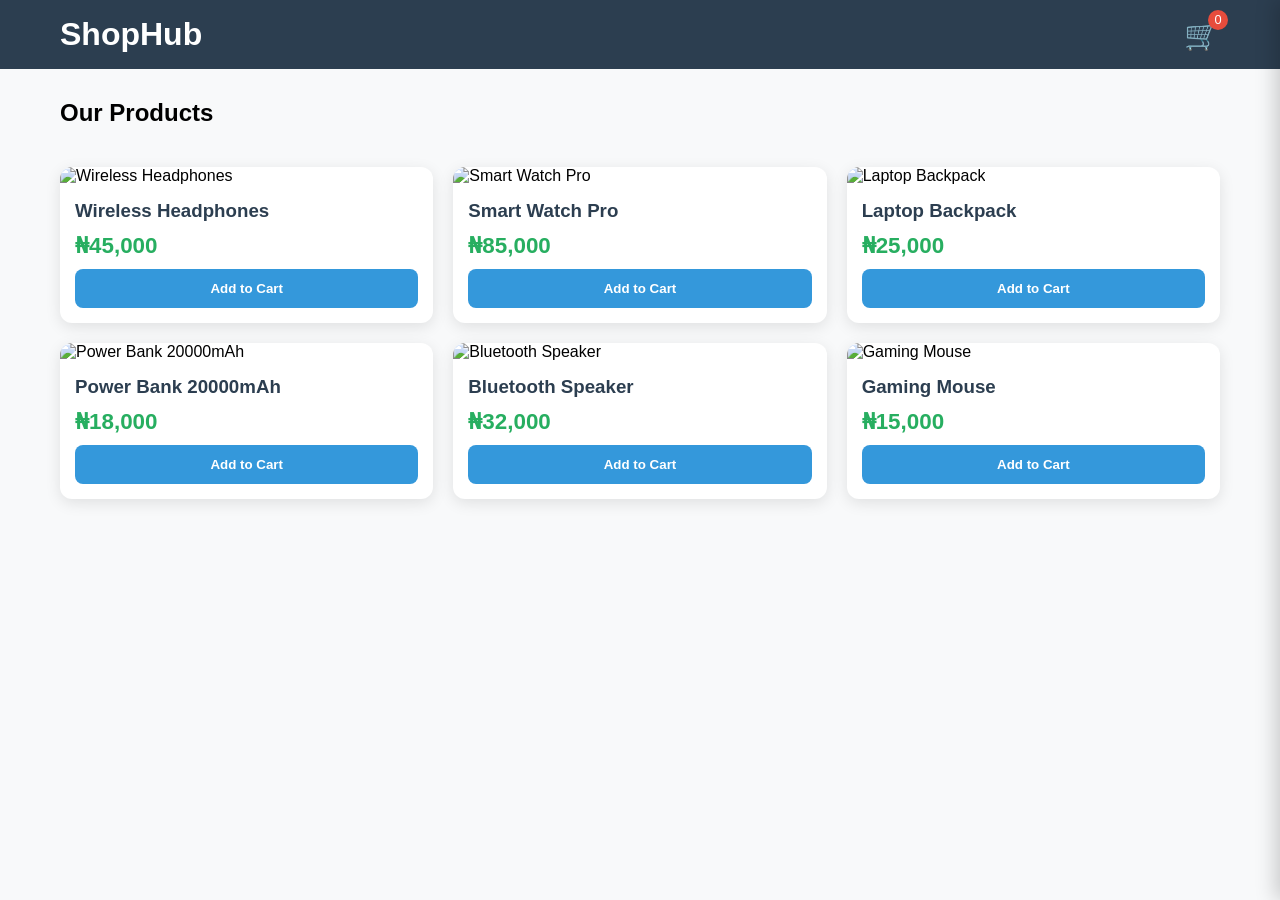
==== index.html @ 6e7fc383 "first commit" ====
<!DOCTYPE html>
<html lang="en">
<head>
    <meta charset="UTF-8">
    <meta name="viewport" content="width=device-width, initial-scale=1.0">
    <title>Document</title>
    <link rel="stylesheet" href="css/style.css">
</head>
<body>

  <header>
    <div class="container header-content">
      <h1>ShopHub</h1>
      <div class="cart-icon" id="cartIcon">
        🛒
        <span class="cart-count" id="cartCount">0</span>
      </div>
    </div>
  </header>

  <div class="container">
    <h2 style="margin: 30px 0 20px;">Our Products</h2>
    <div class="products" id="productsContainer">
      <!-- Products will be added by JavaScript -->
    </div>
  </div>

  <!-- Cart Sidebar -->
  <div class="overlay" id="overlay"></div>
  <div class="cart-sidebar" id="cartSidebar">
    <div class="cart-header">
      <h2>Your Cart</h2>
      <span class="close-cart" id="closeCart">✕</span>
    </div>
    
    <div id="cartItems"></div>

    <div class="cart-total">
      Total: ₦<span id="cartTotal">0</span>
    </div>

    <button class="place-order" id="placeOrderBtn">Place Order via WhatsApp</button>
  </div>

  <script>
    // Sample Products
    const products = [
      {
        id: 1,
        name: "Wireless Headphones",
        price: 45000,
        image: "https://picsum.photos/id/60/400/300"
      },
      {
        id: 2,
        name: "Smart Watch Pro",
        price: 85000,
        image: "https://picsum.photos/id/201/400/300"
      },
      {
        id: 3,
        name: "Laptop Backpack",
        price: 25000,
        image: "https://picsum.photos/id/367/400/300"
      },
      {
        id: 4,
        name: "Power Bank 20000mAh",
        price: 18000,
        image: "https://picsum.photos/id/180/400/300"
      },
      {
        id: 5,
        name: "Bluetooth Speaker",
        price: 32000,
        image: "https://picsum.photos/id/251/400/300"
      },
      {
        id: 6,
        name: "Gaming Mouse",
        price: 15000,
        image: "https://picsum.photos/id/367/400/300"
      }
    ];

    let cart = [];

    // Render Products
    function renderProducts() {
      const container = document.getElementById('productsContainer');
      container.innerHTML = '';

      products.forEach(product => {
        const card = document.createElement('div');
        card.className = 'product-card';
        card.innerHTML = `
          <img src="${product.image}" alt="${product.name}">
          <div class="product-info">
            <h3>${product.name}</h3>
            <p class="price">₦${product.price.toLocaleString()}</p>
            <button class="add-to-cart" onclick="addToCart(${product.id})">
              Add to Cart
            </button>
          </div>
        `;
        container.appendChild(card);
      });
    }

    // Add to Cart
    window.addToCart = function(productId) {
      const product = products.find(p => p.id === productId);
      const existingItem = cart.find(item => item.id === productId);

      if (existingItem) {
        existingItem.quantity += 1;
      } else {
        cart.push({
          ...product,
          quantity: 1
        });
      }

      updateCart();
      showNotification(`${product.name} added to cart!`);
    }

    function updateCart() {
      // Update count
      const totalItems = cart.reduce((sum, item) => sum + item.quantity, 0);
      document.getElementById('cartCount').textContent = totalItems;

      // Render cart items
      const cartItemsContainer = document.getElementById('cartItems');
      cartItemsContainer.innerHTML = '';

      if (cart.length === 0) {
        cartItemsContainer.innerHTML = '<p style="text-align:center; padding:40px; color:#777;">Your cart is empty</p>';
        return;
      }

      cart.forEach((item, index) => {
        const itemHTML = `
          <div class="cart-item">
            <img src="${item.image}" alt="${item.name}">
            <div style="flex: 1;">
              <h4>${item.name}</h4>
              <p>₦${item.price.toLocaleString()}</p>
              <div class="quantity">
                <button class="qty-btn" onclick="changeQuantity(${index}, -1)">−</button>
                <span>${item.quantity}</span>
                <button class="qty-btn" onclick="changeQuantity(${index}, 1)">+</button>
                <button onclick="removeFromCart(${index})" style="margin-left: auto; color: #e74c3c; background:none; border:none; cursor:pointer;">Remove</button>
              </div>
            </div>
          </div>
        `;
        cartItemsContainer.innerHTML += itemHTML;
      });

      // Update total
      const total = cart.reduce((sum, item) => sum + (item.price * item.quantity), 0);
      document.getElementById('cartTotal').textContent = total.toLocaleString();
    }

    window.changeQuantity = function(index, change) {
      cart[index].quantity += change;
      if (cart[index].quantity < 1) cart[index].quantity = 1;
      updateCart();
    }

    window.removeFromCart = function(index) {
      cart.splice(index, 1);
      updateCart();
    }

    // Show Notification
    function showNotification(message) {
      const notification = document.createElement('div');
      notification.style.cssText = `
        position: fixed; top: 20px; right: 20px; background: #27ae60; color: white; 
        padding: 15px 25px; border-radius: 8px; box-shadow: 0 4px 15px rgba(0,0,0,0.2);
        z-index: 2000; font-weight: bold;
      `;
      notification.textContent = message;
      document.body.appendChild(notification);

      setTimeout(() => {
        notification.style.opacity = '0';
        setTimeout(() => notification.remove(), 300);
      }, 2000);
    }

    // Open & Close Cart
    const cartSidebar = document.getElementById('cartSidebar');
    const overlay = document.getElementById('overlay');
    const cartIcon = document.getElementById('cartIcon');
    const closeCart = document.getElementById('closeCart');

    cartIcon.addEventListener('click', () => {
      cartSidebar.classList.add('open');
      overlay.classList.add('show');
    });

    closeCart.addEventListener('click', () => {
      cartSidebar.classList.remove('open');
      overlay.classList.remove('show');
    });

    overlay.addEventListener('click', () => {
      cartSidebar.classList.remove('open');
      overlay.classList.remove('show');
    });

    // Place Order via WhatsApp
    document.getElementById('placeOrderBtn').addEventListener('click', () => {
      if (cart.length === 0) {
        alert("Your cart is empty!");
        return;
      }

      let message = "🛍️ *New Order from ShopHub*%0A%0A";
      message += "*Customer:* Mbagwu%0A";
      message += "*Location:* Lagos, Nigeria%0A%0A";
      message += "*Order Details:*%0A";

      let total = 0;

      cart.forEach(item => {
        const itemTotal = item.price * item.quantity;
        total += itemTotal;
        message += `• ${item.name}%0A`;
        message += `   Qty: ${item.quantity} × ₦${item.price.toLocaleString()} = ₦${itemTotal.toLocaleString()}%0A%0A`;
      });

      message += `*Total: ₦${total.toLocaleString()}*%0A%0A`;
      message += "Please confirm my order!";

      // Replace with your WhatsApp number
      const phoneNumber = "2349070140698"; // ← CHANGE THIS TO YOUR NUMBER (with country code)

      const whatsappURL = `https://wa.me/${phoneNumber}?text=${message}`;
      
      // Open WhatsApp
      window.open(whatsappURL, '_blank');

      // Optional: Clear cart after ordering
      // cart = [];
      // updateCart();
      // cartSidebar.classList.remove('open');
      // overlay.classList.remove('show');
    });

    // Initialize
    renderProducts();
  </script>
</body>
</html>
---- css/style.css ----
* {
      margin: 0;
      padding: 0;
      box-sizing: border-box;
      font-family: 'Segoe UI', sans-serif;
    }

    body {
      background: #f8f9fa;
    }

    header {
      background: #2c3e50;
      color: white;
      padding: 1rem 0;
      position: sticky;
      top: 0;
      z-index: 100;
    }

    .container {
      max-width: 1200px;
      margin: 0 auto;
      padding: 0 20px;
    }

    .header-content {
      display: flex;
      justify-content: space-between;
      align-items: center;
    }

    h1 {
      font-size: 2rem;
    }

    .cart-icon {
      position: relative;
      cursor: pointer;
      font-size: 1.8rem;
    }

    .cart-count {
      position: absolute;
      top: -8px;
      right: -8px;
      background: #e74c3c;
      color: white;
      font-size: 0.8rem;
      width: 20px;
      height: 20px;
      border-radius: 50%;
      display: flex;
      align-items: center;
      justify-content: center;
    }

    .products {
      display: grid;
      grid-template-columns: repeat(auto-fill, minmax(280px, 1fr));
      gap: 20px;
      margin: 40px 0;
    }

    .product-card {
      background: white;
      border-radius: 12px;
      overflow: hidden;
      box-shadow: 0 4px 15px rgba(0,0,0,0.1);
      transition: transform 0.3s;
    }

    .product-card:hover {
      transform: translateY(-10px);
    }

    .product-card img {
      width: 100%;
      height: 220px;
      object-fit: cover;
    }

    .product-info {
      padding: 15px;
    }

    .product-info h3 {
      margin-bottom: 8px;
      color: #2c3e50;
    }

    .price {
      font-size: 1.4rem;
      font-weight: bold;
      color: #27ae60;
      margin: 10px 0;
    }

    .add-to-cart {
      background: #3498db;
      color: white;
      border: none;
      padding: 12px;
      width: 100%;
      border-radius: 8px;
      cursor: pointer;
      font-weight: bold;
    }

    .add-to-cart:hover {
      background: #2980b9;
    }

    /* Cart Sidebar */
    .cart-sidebar {
      position: fixed;
      top: 0;
      right: -400px;
      width: 400px;
      height: 100%;
      background: white;
      box-shadow: -4px 0 20px rgba(0,0,0,0.2);
      transition: right 0.4s ease;
      z-index: 1000;
      overflow-y: auto;
    }

    .cart-sidebar.open {
      right: 0;
    }

    .cart-header {
      background: #2c3e50;
      color: white;
      padding: 20px;
      display: flex;
      justify-content: space-between;
      align-items: center;
    }

    .cart-item {
      padding: 15px;
      border-bottom: 1px solid #eee;
      display: flex;
      gap: 15px;
    }

    .cart-item img {
      width: 70px;
      height: 70px;
      object-fit: cover;
      border-radius: 8px;
    }

    .cart-total {
      padding: 20px;
      font-size: 1.3rem;
      font-weight: bold;
      border-top: 2px solid #eee;
    }

    .place-order {
      margin: 20px;
      background: #27ae60;
      color: white;
      border: none;
      padding: 15px;
      font-size: 1.1rem;
      border-radius: 8px;
      cursor: pointer;
      width: calc(100% - 40px);
    }

    .close-cart {
      cursor: pointer;
      font-size: 1.5rem;
    }

    .quantity {
      display: flex;
      align-items: center;
      gap: 8px;
      margin-top: 8px;
    }

    .qty-btn {
      width: 28px;
      height: 28px;
      border: 1px solid #ddd;
      background: white;
      cursor: pointer;
      border-radius: 4px;
    }

    .overlay {
      position: fixed;
      top: 0;
      left: 0;
      width: 100%;
      height: 100%;
      background: rgba(0,0,0,0.5);
      display: none;
      z-index: 999;
    }

    .overlay.show {
      display: block;
    }
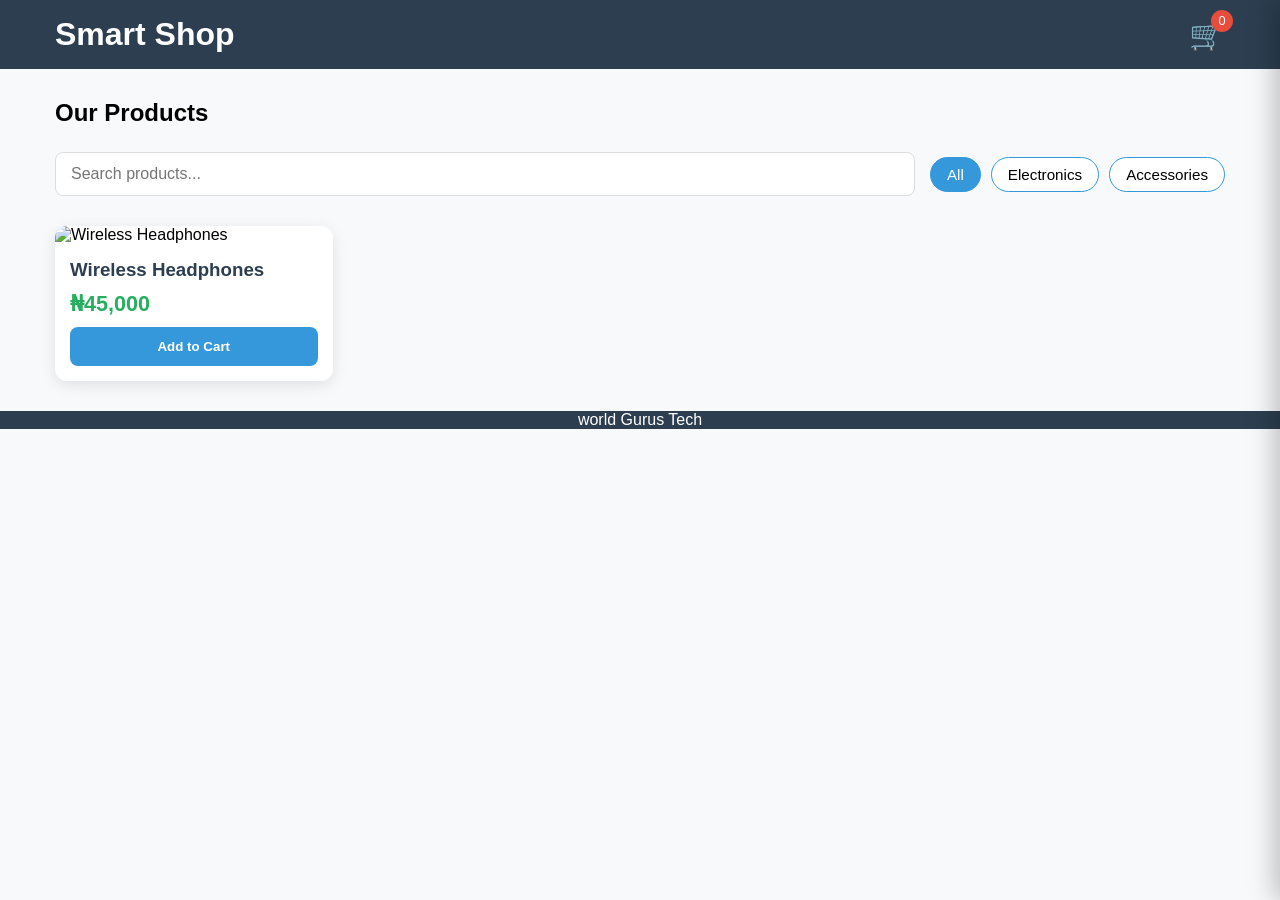
==== commit 53cbe73f: "second commit" ====
--- a/index.html
+++ b/index.html
@@ -3,26 +3,33 @@
 <head>
     <meta charset="UTF-8">
     <meta name="viewport" content="width=device-width, initial-scale=1.0">
-    <title>Document</title>
+    <title>Smart Shop</title>
     <link rel="stylesheet" href="css/style.css">
 </head>
 <body>
 
-  <header>
+ <header>
     <div class="container header-content">
-      <h1>ShopHub</h1>
+      <h1>Smart Shop</h1>
       <div class="cart-icon" id="cartIcon">
-        🛒
-        <span class="cart-count" id="cartCount">0</span>
+        🛒 <span class="cart-count" id="cartCount">0</span>
       </div>
     </div>
   </header>
 
   <div class="container">
-    <h2 style="margin: 30px 0 20px;">Our Products</h2>
-    <div class="products" id="productsContainer">
-      <!-- Products will be added by JavaScript -->
-    </div>
+    <h2 style="margin: 30px 0 15px;">Our Products</h2>
+
+    <div class="controls">
+      <div class="search-bar">
+        <input type="text" id="searchInput" placeholder="Search products...">
+      </div>
+
+      <!-- Dynamic Categories will be loaded here -->
+      <div class="categories" id="categoriesContainer"></div>
+    </div>
+
+    <div class="products" id="productsContainer"></div>
   </div>
 
   <!-- Cart Sidebar -->
@@ -32,65 +39,85 @@
       <h2>Your Cart</h2>
       <span class="close-cart" id="closeCart">✕</span>
     </div>
-    
     <div id="cartItems"></div>
-
-    <div class="cart-total">
-      Total: ₦<span id="cartTotal">0</span>
-    </div>
-
+    <div class="cart-total">Total: ₦<span id="cartTotal">0</span></div>
     <button class="place-order" id="placeOrderBtn">Place Order via WhatsApp</button>
   </div>
 
+  <!-- Thank You Modal -->
+  <div class="modal" id="thankYouModal">
+    <h2>✅ Order Sent Successfully!</h2>
+    <p>Thank you for shopping with us.<br>Your order has been sent to WhatsApp.</p>
+    <button onclick="closeModal()" style="margin-top:20px; padding:12px 25px; background:#27ae60; color:white; border:none; border-radius:8px; cursor:pointer;">
+      Close
+    </button>
+  </div>
+  <div class="row">
+    <div class="footer">
+        <p>world Gurus Tech</p>
+    </div>
+  </div>
+
   <script>
-    // Sample Products
-    const products = [
-      {
-        id: 1,
-        name: "Wireless Headphones",
-        price: 45000,
-        image: "https://picsum.photos/id/60/400/300"
-      },
-      {
-        id: 2,
-        name: "Smart Watch Pro",
-        price: 85000,
-        image: "https://picsum.photos/id/201/400/300"
-      },
-      {
-        id: 3,
-        name: "Laptop Backpack",
-        price: 25000,
-        image: "https://picsum.photos/id/367/400/300"
-      },
-      {
-        id: 4,
-        name: "Power Bank 20000mAh",
-        price: 18000,
-        image: "https://picsum.photos/id/180/400/300"
-      },
-      {
-        id: 5,
-        name: "Bluetooth Speaker",
-        price: 32000,
-        image: "https://picsum.photos/id/251/400/300"
-      },
-      {
-        id: 6,
-        name: "Gaming Mouse",
-        price: 15000,
-        image: "https://picsum.photos/id/367/400/300"
-      }
-    ];
-
+    let products = [];
     let cart = [];
+    let categories = [];
+
+    // Load Products and Categories from localStorage
+    function loadData() {
+      const savedProducts = localStorage.getItem('shopProducts');
+      const savedCategories = localStorage.getItem('shopCategories');
+
+      if (savedProducts) products = JSON.parse(savedProducts);
+      if (savedCategories) categories = JSON.parse(savedCategories);
+
+      // Fallback if empty
+      if (categories.length === 0) categories = ["electronics", "accessories"];
+      if (products.length === 0) {
+        products = [
+          { id: 1, name: "Wireless Headphones", price: 45000, image: "https://picsum.photos/id/60/400/300", category: "electronics" }
+        ];
+      }
+    }
+
+    function loadCart() {
+      const savedCart = localStorage.getItem('shopCart');
+      if (savedCart) cart = JSON.parse(savedCart);
+    }
+
+    function saveCart() {
+      localStorage.setItem('shopCart', JSON.stringify(cart));
+    }
+
+    // Render Dynamic Category Buttons
+    function renderCategories() {
+      const container = document.getElementById('categoriesContainer');
+      container.innerHTML = `<button class="cat-btn active" data-category="all">All</button>`;
+
+      categories.forEach(cat => {
+        const btn = document.createElement('button');
+        btn.className = 'cat-btn';
+        btn.dataset.category = cat;
+        btn.textContent = cat.charAt(0).toUpperCase() + cat.slice(1);
+        container.appendChild(btn);
+      });
+
+      // Add click event to all category buttons
+      document.querySelectorAll('.cat-btn').forEach(btn => {
+        btn.addEventListener('click', () => {
+          document.querySelectorAll('.cat-btn').forEach(b => b.classList.remove('active'));
+          btn.classList.add('active');
+          filterProducts();
+        });
+      });
+    }
 
     // Render Products
-    function renderProducts() {
+    function renderProducts(filteredProducts) {
       const container = document.getElementById('productsContainer');
       container.innerHTML = '';
 
-      products.forEach(product => {
+      filteredProducts.forEach(product => {
         const card = document.createElement('div');
         card.className = 'product-card';
         card.innerHTML = `
@@ -98,44 +125,39 @@
           <div class="product-info">
             <h3>${product.name}</h3>
             <p class="price">₦${product.price.toLocaleString()}</p>
-            <button class="add-to-cart" onclick="addToCart(${product.id})">
-              Add to Cart
-            </button>
+            <button class="add-to-cart" onclick="addToCart(${product.id})">Add to Cart</button>
           </div>
         `;
         container.appendChild(card);
       });
     }
 
-    // Add to Cart
     window.addToCart = function(productId) {
       const product = products.find(p => p.id === productId);
-      const existingItem = cart.find(item => item.id === productId);
-
-      if (existingItem) {
-        existingItem.quantity += 1;
+      if (!product) return;
+
+      const existing = cart.find(item => item.id === productId);
+      if (existing) {
+        existing.quantity += 1;
       } else {
-        cart.push({
-          ...product,
-          quantity: 1
-        });
-      }
-
-      updateCart();
-      showNotification(`${product.name} added to cart!`);
-    }
+        cart.push({ ...product, quantity: 1 });
+      }
+
+      saveCart();
+      updateCart();
+      showNotification(`${product.name} added to cart`);
+    };
 
     function updateCart() {
-      // Update count
       const totalItems = cart.reduce((sum, item) => sum + item.quantity, 0);
       document.getElementById('cartCount').textContent = totalItems;
 
-      // Render cart items
       const cartItemsContainer = document.getElementById('cartItems');
       cartItemsContainer.innerHTML = '';
 
       if (cart.length === 0) {
         cartItemsContainer.innerHTML = '<p style="text-align:center; padding:40px; color:#777;">Your cart is empty</p>';
+        document.getElementById('cartTotal').textContent = '0';
         return;
       }
 
@@ -150,7 +172,7 @@
                 <button class="qty-btn" onclick="changeQuantity(${index}, -1)">−</button>
                 <span>${item.quantity}</span>
                 <button class="qty-btn" onclick="changeQuantity(${index}, 1)">+</button>
-                <button onclick="removeFromCart(${index})" style="margin-left: auto; color: #e74c3c; background:none; border:none; cursor:pointer;">Remove</button>
+                <button onclick="removeFromCart(${index})" style="margin-left:auto; color:#e74c3c; background:none; border:none; cursor:pointer;">Remove</button>
               </div>
             </div>
           </div>
@@ -158,7 +180,6 @@
         cartItemsContainer.innerHTML += itemHTML;
       });
 
-      // Update total
       const total = cart.reduce((sum, item) => sum + (item.price * item.quantity), 0);
       document.getElementById('cartTotal').textContent = total.toLocaleString();
     }
@@ -166,32 +187,82 @@
     window.changeQuantity = function(index, change) {
       cart[index].quantity += change;
       if (cart[index].quantity < 1) cart[index].quantity = 1;
-      updateCart();
-    }
+      saveCart();
+      updateCart();
+    };
 
     window.removeFromCart = function(index) {
       cart.splice(index, 1);
-      updateCart();
-    }
-
-    // Show Notification
+      saveCart();
+      updateCart();
+    };
+
     function showNotification(message) {
-      const notification = document.createElement('div');
-      notification.style.cssText = `
-        position: fixed; top: 20px; right: 20px; background: #27ae60; color: white; 
-        padding: 15px 25px; border-radius: 8px; box-shadow: 0 4px 15px rgba(0,0,0,0.2);
-        z-index: 2000; font-weight: bold;
-      `;
-      notification.textContent = message;
-      document.body.appendChild(notification);
-
-      setTimeout(() => {
-        notification.style.opacity = '0';
-        setTimeout(() => notification.remove(), 300);
-      }, 2000);
-    }
-
-    // Open & Close Cart
+      const notif = document.createElement('div');
+      notif.style.cssText = `position:fixed; top:20px; right:20px; background:#27ae60; color:white; padding:15px 25px; border-radius:8px; z-index:2000;`;
+      notif.textContent = message;
+      document.body.appendChild(notif);
+      setTimeout(() => notif.remove(), 2500);
+    }
+
+    // WhatsApp Order
+    document.getElementById('placeOrderBtn').addEventListener('click', () => {
+      if (cart.length === 0) return alert("Your cart is empty!");
+
+      let message = "🛍️ *New Order from Smart Shop*%0A─────────────────%0A%0A";
+      
+      message += `*Location:* Nigeria%0A`;
+      message += `*Time:* ${new Date().toLocaleString()}%0A%0A`;
+      message += "*Ordered Items:*%0A─────────────────%0A%0A";
+
+      let total = 0;
+      cart.forEach((item, index) => {
+        const itemTotal = item.price * item.quantity;
+        total += itemTotal;
+        message += `${index + 1}. *${item.name}*%0A`;
+        message += `   Qty: ${item.quantity} × ₦${item.price.toLocaleString()}%0A`;
+        message += `   Subtotal: ₦${itemTotal.toLocaleString()}%0A%0A`;
+      });
+
+      message += `─────────────────%0A*Grand Total: ₦${total.toLocaleString()}*%0A%0A`;
+      message += "Please confirm this order. Thank you! 🙏";
+
+      const phoneNumber = "2349070140698";   // ← CHANGE TO YOUR NUMBER
+
+      window.open(`https://wa.me/${phoneNumber}?text=${message}`, '_blank');
+
+      cart = [];
+      saveCart();
+      updateCart();
+
+      document.getElementById('thankYouModal').classList.add('show');
+      document.getElementById('cartSidebar').classList.remove('open');
+      document.getElementById('overlay').classList.remove('show');
+    });
+
+    function closeModal() {
+      document.getElementById('thankYouModal').classList.remove('show');
+    }
+
+    // Filter Products
+    function filterProducts() {
+      const searchTerm = document.getElementById('searchInput').value.toLowerCase().trim();
+      const activeCategory = document.querySelector('.cat-btn.active').dataset.category;
+
+      let filtered = products;
+
+      if (activeCategory !== 'all') {
+        filtered = filtered.filter(p => p.category === activeCategory);
+      }
+
+      if (searchTerm) {
+        filtered = filtered.filter(p => p.name.toLowerCase().includes(searchTerm));
+      }
+
+      renderProducts(filtered);
+    }
+
+    // Cart Controls
     const cartSidebar = document.getElementById('cartSidebar');
     const overlay = document.getElementById('overlay');
     const cartIcon = document.getElementById('cartIcon');
@@ -212,47 +283,15 @@
       overlay.classList.remove('show');
     });
 
-    // Place Order via WhatsApp
-    document.getElementById('placeOrderBtn').addEventListener('click', () => {
-      if (cart.length === 0) {
-        alert("Your cart is empty!");
-        return;
-      }
-
-      let message = "🛍️ *New Order from ShopHub*%0A%0A";
-      message += "*Customer:* Mbagwu%0A";
-      message += "*Location:* Lagos, Nigeria%0A%0A";
-      message += "*Order Details:*%0A";
-
-      let total = 0;
-
-      cart.forEach(item => {
-        const itemTotal = item.price * item.quantity;
-        total += itemTotal;
-        message += `• ${item.name}%0A`;
-        message += `   Qty: ${item.quantity} × ₦${item.price.toLocaleString()} = ₦${itemTotal.toLocaleString()}%0A%0A`;
-      });
-
-      message += `*Total: ₦${total.toLocaleString()}*%0A%0A`;
-      message += "Please confirm my order!";
-
-      // Replace with your WhatsApp number
-      const phoneNumber = "2349070140698"; // ← CHANGE THIS TO YOUR NUMBER (with country code)
-
-      const whatsappURL = `https://wa.me/${phoneNumber}?text=${message}`;
-      
-      // Open WhatsApp
-      window.open(whatsappURL, '_blank');
-
-      // Optional: Clear cart after ordering
-      // cart = [];
-      // updateCart();
-      // cartSidebar.classList.remove('open');
-      // overlay.classList.remove('show');
-    });
+    // Search Input
+    document.getElementById('searchInput').addEventListener('input', filterProducts);
 
     // Initialize
-    renderProducts();
+    loadData();
+    loadCart();
+    renderCategories();
+    renderProducts(products);
+    updateCart();
   </script>
 </body>
 </html>
--- a/css/style.css
+++ b/css/style.css
@@ -21,7 +21,7 @@
     .container {
       max-width: 1200px;
       margin: 0 auto;
-      padding: 0 20px;
+      padding: 0 15px;
     }
 
     .header-content {
@@ -30,9 +30,7 @@
       align-items: center;
     }
 
-    h1 {
-      font-size: 2rem;
-    }
+    h1 { font-size: 2rem; }
 
     .cart-icon {
       position: relative;
@@ -47,19 +45,61 @@
       background: #e74c3c;
       color: white;
       font-size: 0.8rem;
-      width: 20px;
-      height: 20px;
+      width: 22px;
+      height: 22px;
       border-radius: 50%;
       display: flex;
       align-items: center;
       justify-content: center;
+    }
+
+    /* Search and Categories */
+    .controls {
+      margin: 25px 0;
+      display: flex;
+      flex-wrap: wrap;
+      gap: 15px;
+      align-items: center;
+    }
+
+    .search-bar {
+      flex: 1;
+      min-width: 250px;
+    }
+
+    .search-bar input {
+      width: 100%;
+      padding: 12px 15px;
+      border: 1px solid #ddd;
+      border-radius: 8px;
+      font-size: 1rem;
+    }
+
+    .categories {
+      display: flex;
+      gap: 10px;
+      flex-wrap: wrap;
+    }
+
+    .cat-btn {
+      padding: 8px 16px;
+      border: 1px solid #3498db;
+      background: white;
+      border-radius: 20px;
+      cursor: pointer;
+      font-size: 0.95rem;
+    }
+
+    .cat-btn.active {
+      background: #3498db;
+      color: white;
     }
 
     .products {
       display: grid;
-      grid-template-columns: repeat(auto-fill, minmax(280px, 1fr));
+      grid-template-columns: repeat(auto-fill, minmax(260px, 1fr));
       gap: 20px;
-      margin: 40px 0;
+      margin: 30px 0;
     }
 
     .product-card {
@@ -67,16 +107,17 @@
       border-radius: 12px;
       overflow: hidden;
       box-shadow: 0 4px 15px rgba(0,0,0,0.1);
-      transition: transform 0.3s;
+      transition: all 0.3s;
     }
 
     .product-card:hover {
-      transform: translateY(-10px);
+      transform: translateY(-8px);
+      box-shadow: 0 10px 25px rgba(0,0,0,0.15);
     }
 
     .product-card img {
       width: 100%;
-      height: 220px;
+      height: 200px;
       object-fit: cover;
     }
 
@@ -90,7 +131,7 @@
     }
 
     .price {
-      font-size: 1.4rem;
+      font-size: 1.35rem;
       font-weight: bold;
       color: #27ae60;
       margin: 10px 0;
@@ -105,29 +146,23 @@
       border-radius: 8px;
       cursor: pointer;
       font-weight: bold;
-    }
-
-    .add-to-cart:hover {
-      background: #2980b9;
     }
 
     /* Cart Sidebar */
     .cart-sidebar {
       position: fixed;
       top: 0;
-      right: -400px;
-      width: 400px;
+      right: -420px;
+      width: 420px;
       height: 100%;
       background: white;
-      box-shadow: -4px 0 20px rgba(0,0,0,0.2);
+      box-shadow: -5px 0 25px rgba(0,0,0,0.25);
       transition: right 0.4s ease;
       z-index: 1000;
       overflow-y: auto;
     }
 
-    .cart-sidebar.open {
-      right: 0;
-    }
+    .cart-sidebar.open { right: 0; }
 
     .cart-header {
       background: #2c3e50;
@@ -142,7 +177,7 @@
       padding: 15px;
       border-bottom: 1px solid #eee;
       display: flex;
-      gap: 15px;
+      gap: 12px;
     }
 
     .cart-item img {
@@ -154,17 +189,18 @@
 
     .cart-total {
       padding: 20px;
-      font-size: 1.3rem;
+      font-size: 1.4rem;
       font-weight: bold;
       border-top: 2px solid #eee;
+      text-align: right;
     }
 
     .place-order {
-      margin: 20px;
+      margin: 15px 20px;
       background: #27ae60;
       color: white;
       border: none;
-      padding: 15px;
+      padding: 16px;
       font-size: 1.1rem;
       border-radius: 8px;
       cursor: pointer;
@@ -173,36 +209,56 @@
 
     .close-cart {
       cursor: pointer;
-      font-size: 1.5rem;
+      font-size: 1.6rem;
     }
 
     .quantity {
       display: flex;
       align-items: center;
-      gap: 8px;
+      gap: 10px;
       margin-top: 8px;
     }
 
     .qty-btn {
-      width: 28px;
-      height: 28px;
+      width: 30px;
+      height: 30px;
       border: 1px solid #ddd;
       background: white;
       cursor: pointer;
-      border-radius: 4px;
+      border-radius: 6px;
+      font-size: 1.1rem;
     }
 
     .overlay {
       position: fixed;
-      top: 0;
-      left: 0;
-      width: 100%;
-      height: 100%;
+      top: 0; left: 0;
+      width: 100%; height: 100%;
       background: rgba(0,0,0,0.5);
       display: none;
       z-index: 999;
     }
 
-    .overlay.show {
-      display: block;
+    .overlay.show { display: block; }
+
+    /* Thank You Modal */
+    .modal {
+      position: fixed;
+      top: 50%;
+      left: 50%;
+      transform: translate(-50%, -50%);
+      background: white;
+      padding: 30px;
+      border-radius: 12px;
+      box-shadow: 0 10px 30px rgba(0,0,0,0.3);
+      text-align: center;
+      z-index: 2000;
+      display: none;
+      max-width: 90%;
+    }
+
+    .modal.show { display: block; }
+    .footer{
+        text-align: center;
+        background-color: #2c3e50;
+        color: white;
     }
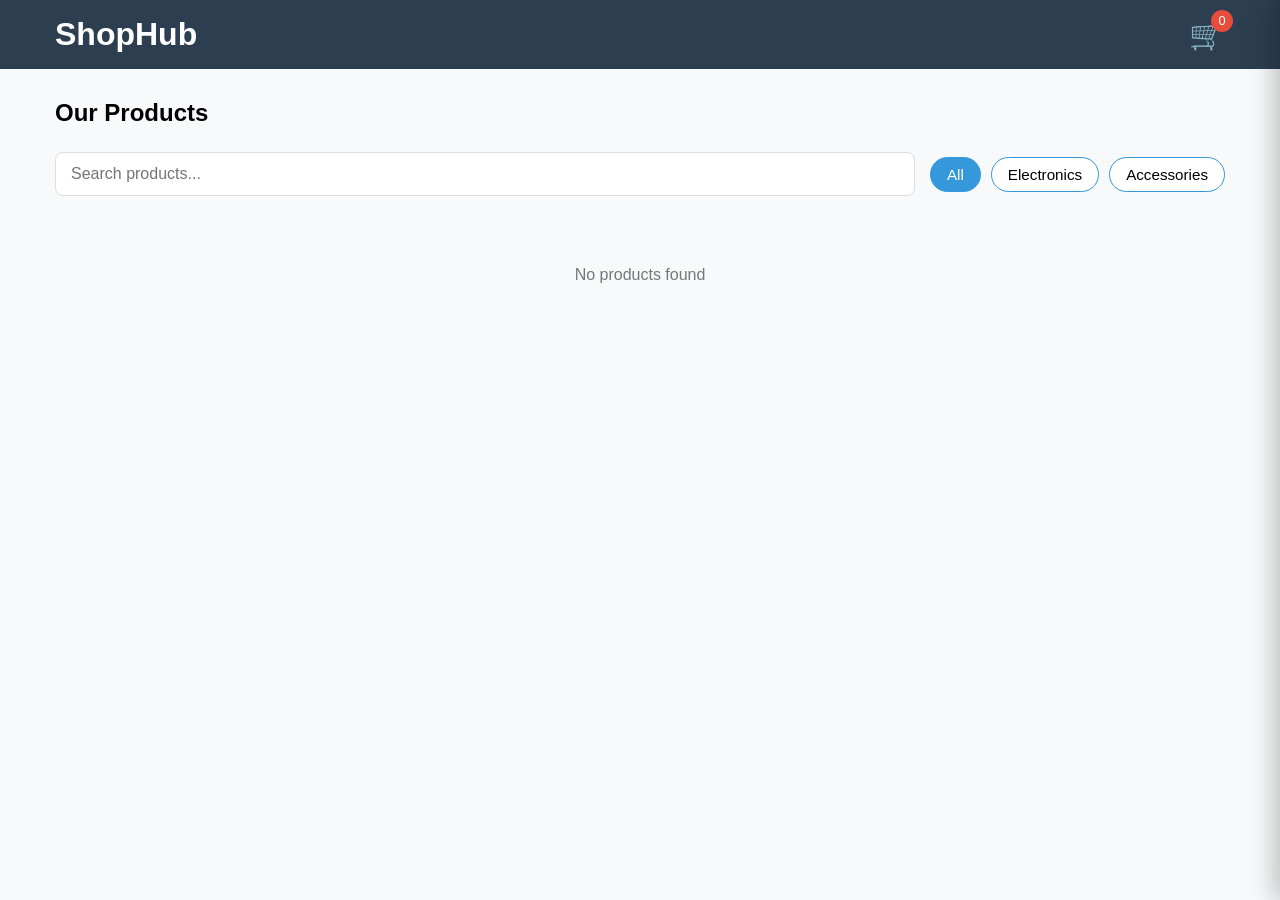
==== commit 0f746f85: "third commit" ====
--- a/index.html
+++ b/index.html
@@ -6,14 +6,10 @@
     <title>Smart Shop</title>
     <link rel="stylesheet" href="css/style.css">
 </head>
-<body>
-
- <header>
+<header>
     <div class="container header-content">
-      <h1>Smart Shop</h1>
-      <div class="cart-icon" id="cartIcon">
-        🛒 <span class="cart-count" id="cartCount">0</span>
-      </div>
+      <h1>ShopHub</h1>
+      <div class="cart-icon" id="cartIcon">🛒 <span class="cart-count" id="cartCount">0</span></div>
     </div>
   </header>
 
@@ -24,12 +20,12 @@
       <div class="search-bar">
         <input type="text" id="searchInput" placeholder="Search products...">
       </div>
-
-      <!-- Dynamic Categories will be loaded here -->
       <div class="categories" id="categoriesContainer"></div>
     </div>
 
-    <div class="products" id="productsContainer"></div>
+    <div class="products" id="productsContainer">
+      <!-- Products will appear here -->
+    </div>
   </div>
 
   <!-- Cart Sidebar -->
@@ -47,15 +43,10 @@
   <!-- Thank You Modal -->
   <div class="modal" id="thankYouModal">
     <h2>✅ Order Sent Successfully!</h2>
-    <p>Thank you for shopping with us.<br>Your order has been sent to WhatsApp.</p>
-    <button onclick="closeModal()" style="margin-top:20px; padding:12px 25px; background:#27ae60; color:white; border:none; border-radius:8px; cursor:pointer;">
+    <p>Thank you for shopping with us.<br>Your order has been sent via WhatsApp.</p>
+    <button onclick="closeModal()" style="margin-top:20px;padding:12px 25px;background:#27ae60;color:white;border:none;border-radius:8px;cursor:pointer;">
       Close
     </button>
-  </div>
-  <div class="row">
-    <div class="footer">
-        <p>world Gurus Tech</p>
-    </div>
   </div>
 
   <script>
@@ -63,46 +54,54 @@
     let cart = [];
     let categories = [];
 
-    // Load Products and Categories from localStorage
     function loadData() {
+      // Load Products
       const savedProducts = localStorage.getItem('shopProducts');
+      if (savedProducts) {
+        products = JSON.parse(savedProducts);
+      }
+
+      // Load Categories
       const savedCategories = localStorage.getItem('shopCategories');
-
-      if (savedProducts) products = JSON.parse(savedProducts);
-      if (savedCategories) categories = JSON.parse(savedCategories);
-
-      // Fallback if empty
-      if (categories.length === 0) categories = ["electronics", "accessories"];
+      if (savedCategories) {
+        categories = JSON.parse(savedCategories);
+      } else {
+        categories = ["electronics", "accessories"];
+      }
+
+      // If no products exist yet, show a message
       if (products.length === 0) {
-        products = [
-          { id: 1, name: "Wireless Headphones", price: 45000, image: "https://picsum.photos/id/60/400/300", category: "electronics" }
-        ];
+        document.getElementById('productsContainer').innerHTML = 
+          `<p style="grid-column:1/-1;text-align:center;padding:50px;color:#777;">
+            No products yet.<br><br>
+            Go to <a href="admin.html" style="color:#3498db;">Admin Panel</a> to add products.
+          </p>`;
       }
     }
 
     function loadCart() {
-      const savedCart = localStorage.getItem('shopCart');
-      if (savedCart) cart = JSON.parse(savedCart);
+      const saved = localStorage.getItem('shopCart');
+      if (saved) cart = JSON.parse(saved);
     }
 
     function saveCart() {
       localStorage.setItem('shopCart', JSON.stringify(cart));
     }
 
-    // Render Dynamic Category Buttons
+    // Render Dynamic Categories
     function renderCategories() {
       const container = document.getElementById('categoriesContainer');
       container.innerHTML = `<button class="cat-btn active" data-category="all">All</button>`;
 
       categories.forEach(cat => {
         const btn = document.createElement('button');
-        btn.className = 'cat-btn';
+        btn.className = "cat-btn";
         btn.dataset.category = cat;
         btn.textContent = cat.charAt(0).toUpperCase() + cat.slice(1);
         container.appendChild(btn);
       });
 
-      // Add click event to all category buttons
+      // Add click listeners
       document.querySelectorAll('.cat-btn').forEach(btn => {
         btn.addEventListener('click', () => {
           document.querySelectorAll('.cat-btn').forEach(b => b.classList.remove('active'));
@@ -112,12 +111,16 @@
       });
     }
 
-    // Render Products
-    function renderProducts(filteredProducts) {
+    function renderProducts(filtered) {
       const container = document.getElementById('productsContainer');
       container.innerHTML = '';
 
-      filteredProducts.forEach(product => {
+      if (filtered.length === 0) {
+        container.innerHTML = `<p style="grid-column:1/-1;text-align:center;padding:40px;color:#777;">No products found</p>`;
+        return;
+      }
+
+      filtered.forEach(product => {
         const card = document.createElement('div');
         card.className = 'product-card';
         card.innerHTML = `
@@ -132,16 +135,13 @@
       });
     }
 
-    window.addToCart = function(productId) {
-      const product = products.find(p => p.id === productId);
+    window.addToCart = function(id) {
+      const product = products.find(p => p.id === id);
       if (!product) return;
 
-      const existing = cart.find(item => item.id === productId);
-      if (existing) {
-        existing.quantity += 1;
-      } else {
-        cart.push({ ...product, quantity: 1 });
-      }
+      const existing = cart.find(item => item.id === id);
+      if (existing) existing.quantity++;
+      else cart.push({...product, quantity: 1});
 
       saveCart();
       updateCart();
@@ -149,38 +149,36 @@
     };
 
     function updateCart() {
-      const totalItems = cart.reduce((sum, item) => sum + item.quantity, 0);
-      document.getElementById('cartCount').textContent = totalItems;
-
-      const cartItemsContainer = document.getElementById('cartItems');
-      cartItemsContainer.innerHTML = '';
+      const count = cart.reduce((a, c) => a + c.quantity, 0);
+      document.getElementById('cartCount').textContent = count;
+
+      const container = document.getElementById('cartItems');
+      container.innerHTML = '';
 
       if (cart.length === 0) {
-        cartItemsContainer.innerHTML = '<p style="text-align:center; padding:40px; color:#777;">Your cart is empty</p>';
+        container.innerHTML = '<p style="text-align:center;padding:40px;color:#777;">Cart is empty</p>';
         document.getElementById('cartTotal').textContent = '0';
         return;
       }
 
-      cart.forEach((item, index) => {
-        const itemHTML = `
+      cart.forEach((item, i) => {
+        container.innerHTML += `
           <div class="cart-item">
             <img src="${item.image}" alt="${item.name}">
-            <div style="flex: 1;">
+            <div style="flex:1">
               <h4>${item.name}</h4>
               <p>₦${item.price.toLocaleString()}</p>
               <div class="quantity">
-                <button class="qty-btn" onclick="changeQuantity(${index}, -1)">−</button>
+                <button onclick="changeQuantity(${i}, -1)">−</button>
                 <span>${item.quantity}</span>
-                <button class="qty-btn" onclick="changeQuantity(${index}, 1)">+</button>
-                <button onclick="removeFromCart(${index})" style="margin-left:auto; color:#e74c3c; background:none; border:none; cursor:pointer;">Remove</button>
+                <button onclick="changeQuantity(${i}, 1)">+</button>
+                <button onclick="removeFromCart(${i})" style="margin-left:auto;color:#e74c3c;">Remove</button>
               </div>
             </div>
-          </div>
-        `;
-        cartItemsContainer.innerHTML += itemHTML;
-      });
-
-      const total = cart.reduce((sum, item) => sum + (item.price * item.quantity), 0);
+          </div>`;
+      });
+
+      const total = cart.reduce((sum, item) => sum + item.price * item.quantity, 0);
       document.getElementById('cartTotal').textContent = total.toLocaleString();
     }
 
@@ -197,39 +195,50 @@
       updateCart();
     };
 
-    function showNotification(message) {
-      const notif = document.createElement('div');
-      notif.style.cssText = `position:fixed; top:20px; right:20px; background:#27ae60; color:white; padding:15px 25px; border-radius:8px; z-index:2000;`;
-      notif.textContent = message;
-      document.body.appendChild(notif);
-      setTimeout(() => notif.remove(), 2500);
+    function showNotification(msg) {
+      const div = document.createElement('div');
+      div.style.cssText = `position:fixed;top:20px;right:20px;background:#27ae60;color:white;padding:15px 25px;border-radius:8px;z-index:2000;`;
+      div.textContent = msg;
+      document.body.appendChild(div);
+      setTimeout(() => div.remove(), 2500);
+    }
+
+    // Filter Products
+    function filterProducts() {
+      const search = document.getElementById('searchInput').value.toLowerCase().trim();
+      const activeCat = document.querySelector('.cat-btn.active').dataset.category;
+
+      let filtered = products;
+
+      if (activeCat !== "all") {
+        filtered = filtered.filter(p => p.category === activeCat);
+      }
+      if (search) {
+        filtered = filtered.filter(p => p.name.toLowerCase().includes(search));
+      }
+
+      renderProducts(filtered);
     }
 
     // WhatsApp Order
     document.getElementById('placeOrderBtn').addEventListener('click', () => {
-      if (cart.length === 0) return alert("Your cart is empty!");
-
-      let message = "🛍️ *New Order from Smart Shop*%0A─────────────────%0A%0A";
-      
-      message += `*Location:* Nigeria%0A`;
-      message += `*Time:* ${new Date().toLocaleString()}%0A%0A`;
-      message += "*Ordered Items:*%0A─────────────────%0A%0A";
+      if (cart.length === 0) return alert("Cart is empty!");
+
+      let msg = "🛍️ *New Order from ShopHub*%0A─────────────────%0A%0A";
+      msg += `*Location:* Nigeria%0A`;
+      msg += `*Time:* ${new Date().toLocaleString()}%0A%0A*Items:*%0A`;
 
       let total = 0;
-      cart.forEach((item, index) => {
-        const itemTotal = item.price * item.quantity;
-        total += itemTotal;
-        message += `${index + 1}. *${item.name}*%0A`;
-        message += `   Qty: ${item.quantity} × ₦${item.price.toLocaleString()}%0A`;
-        message += `   Subtotal: ₦${itemTotal.toLocaleString()}%0A%0A`;
-      });
-
-      message += `─────────────────%0A*Grand Total: ₦${total.toLocaleString()}*%0A%0A`;
-      message += "Please confirm this order. Thank you! 🙏";
-
-      const phoneNumber = "2349070140698";   // ← CHANGE TO YOUR NUMBER
-
-      window.open(`https://wa.me/${phoneNumber}?text=${message}`, '_blank');
+      cart.forEach((item, i) => {
+        const subtotal = item.price * item.quantity;
+        total += subtotal;
+        msg += `${i+1}. ${item.name} × ${item.quantity} = ₦${subtotal.toLocaleString()}%0A`;
+      });
+
+      msg += `%0A*Total: ₦${total.toLocaleString()}*%0A%0APlease confirm my order.`;
+
+      const phone = "2349070140698";   // ← CHANGE THIS TO YOUR NUMBER
+      window.open(`https://wa.me/${phone}?text=${msg}`, '_blank');
 
       cart = [];
       saveCart();
@@ -244,46 +253,22 @@
       document.getElementById('thankYouModal').classList.remove('show');
     }
 
-    // Filter Products
-    function filterProducts() {
-      const searchTerm = document.getElementById('searchInput').value.toLowerCase().trim();
-      const activeCategory = document.querySelector('.cat-btn.active').dataset.category;
-
-      let filtered = products;
-
-      if (activeCategory !== 'all') {
-        filtered = filtered.filter(p => p.category === activeCategory);
-      }
-
-      if (searchTerm) {
-        filtered = filtered.filter(p => p.name.toLowerCase().includes(searchTerm));
-      }
-
-      renderProducts(filtered);
-    }
-
-    // Cart Controls
-    const cartSidebar = document.getElementById('cartSidebar');
-    const overlay = document.getElementById('overlay');
-    const cartIcon = document.getElementById('cartIcon');
-    const closeCart = document.getElementById('closeCart');
-
-    cartIcon.addEventListener('click', () => {
-      cartSidebar.classList.add('open');
-      overlay.classList.add('show');
-    });
-
-    closeCart.addEventListener('click', () => {
-      cartSidebar.classList.remove('open');
-      overlay.classList.remove('show');
-    });
-
-    overlay.addEventListener('click', () => {
-      cartSidebar.classList.remove('open');
-      overlay.classList.remove('show');
-    });
-
-    // Search Input
+    // Cart Sidebar Controls
+    document.getElementById('cartIcon').addEventListener('click', () => {
+      document.getElementById('cartSidebar').classList.add('open');
+      document.getElementById('overlay').classList.add('show');
+    });
+
+    document.getElementById('closeCart').addEventListener('click', () => {
+      document.getElementById('cartSidebar').classList.remove('open');
+      document.getElementById('overlay').classList.remove('show');
+    });
+
+    document.getElementById('overlay').addEventListener('click', () => {
+      document.getElementById('cartSidebar').classList.remove('open');
+      document.getElementById('overlay').classList.remove('show');
+    });
+
     document.getElementById('searchInput').addEventListener('input', filterProducts);
 
     // Initialize
--- a/css/style.css
+++ b/css/style.css
@@ -1,99 +1,33 @@
-* {
-      margin: 0;
-      padding: 0;
-      box-sizing: border-box;
-      font-family: 'Segoe UI', sans-serif;
+* { margin: 0; padding: 0; box-sizing: border-box; font-family: 'Segoe UI', sans-serif; }
+    body { background: #f8f9fa; }
+
+    header {
+      background: #2c3e50; color: white; padding: 1rem 0; position: sticky; top: 0; z-index: 100;
+    }
+    .container { max-width: 1200px; margin: 0 auto; padding: 0 15px; }
+
+    .header-content { display: flex; justify-content: space-between; align-items: center; }
+    h1 { font-size: 2rem; }
+
+    .cart-icon { position: relative; cursor: pointer; font-size: 1.8rem; }
+    .cart-count {
+      position: absolute; top: -8px; right: -8px; background: #e74c3c; color: white;
+      font-size: 0.8rem; width: 22px; height: 22px; border-radius: 50%; display: flex;
+      align-items: center; justify-content: center;
     }
 
-    body {
-      background: #f8f9fa;
+    .controls { margin: 25px 0; display: flex; flex-wrap: wrap; gap: 15px; align-items: center; }
+    .search-bar { flex: 1; min-width: 250px; }
+    .search-bar input {
+      width: 100%; padding: 12px 15px; border: 1px solid #ddd; border-radius: 8px; font-size: 1rem;
     }
 
-    header {
-      background: #2c3e50;
-      color: white;
-      padding: 1rem 0;
-      position: sticky;
-      top: 0;
-      z-index: 100;
+    .categories { display: flex; gap: 10px; flex-wrap: wrap; }
+    .cat-btn {
+      padding: 8px 16px; border: 1px solid #3498db; background: white;
+      border-radius: 20px; cursor: pointer; font-size: 0.95rem;
     }
-
-    .container {
-      max-width: 1200px;
-      margin: 0 auto;
-      padding: 0 15px;
-    }
-
-    .header-content {
-      display: flex;
-      justify-content: space-between;
-      align-items: center;
-    }
-
-    h1 { font-size: 2rem; }
-
-    .cart-icon {
-      position: relative;
-      cursor: pointer;
-      font-size: 1.8rem;
-    }
-
-    .cart-count {
-      position: absolute;
-      top: -8px;
-      right: -8px;
-      background: #e74c3c;
-      color: white;
-      font-size: 0.8rem;
-      width: 22px;
-      height: 22px;
-      border-radius: 50%;
-      display: flex;
-      align-items: center;
-      justify-content: center;
-    }
-
-    /* Search and Categories */
-    .controls {
-      margin: 25px 0;
-      display: flex;
-      flex-wrap: wrap;
-      gap: 15px;
-      align-items: center;
-    }
-
-    .search-bar {
-      flex: 1;
-      min-width: 250px;
-    }
-
-    .search-bar input {
-      width: 100%;
-      padding: 12px 15px;
-      border: 1px solid #ddd;
-      border-radius: 8px;
-      font-size: 1rem;
-    }
-
-    .categories {
-      display: flex;
-      gap: 10px;
-      flex-wrap: wrap;
-    }
-
-    .cat-btn {
-      padding: 8px 16px;
-      border: 1px solid #3498db;
-      background: white;
-      border-radius: 20px;
-      cursor: pointer;
-      font-size: 0.95rem;
-    }
-
-    .cat-btn.active {
-      background: #3498db;
-      color: white;
-    }
+    .cat-btn.active { background: #3498db; color: white; }
 
     .products {
       display: grid;
@@ -103,159 +37,59 @@
     }
 
     .product-card {
-      background: white;
-      border-radius: 12px;
-      overflow: hidden;
-      box-shadow: 0 4px 15px rgba(0,0,0,0.1);
-      transition: all 0.3s;
+      background: white; border-radius: 12px; overflow: hidden;
+      box-shadow: 0 4px 15px rgba(0,0,0,0.1); transition: all 0.3s;
+    }
+    .product-card:hover { transform: translateY(-8px); }
+
+    .product-card img { width: 100%; height: 200px; object-fit: cover; }
+
+    .product-info { padding: 15px; }
+    .product-info h3 { margin-bottom: 8px; color: #2c3e50; }
+    .price { font-size: 1.35rem; font-weight: bold; color: #27ae60; margin: 10px 0; }
+
+    .add-to-cart {
+      background: #3498db; color: white; border: none; padding: 12px;
+      width: 100%; border-radius: 8px; cursor: pointer; font-weight: bold;
     }
 
-    .product-card:hover {
-      transform: translateY(-8px);
-      box-shadow: 0 10px 25px rgba(0,0,0,0.15);
+    /* Cart */
+    .cart-sidebar {
+      position: fixed; top: 0; right: -420px; width: 420px; height: 100%;
+      background: white; box-shadow: -5px 0 25px rgba(0,0,0,0.25);
+      transition: right 0.4s ease; z-index: 1000; overflow-y: auto;
     }
-
-    .product-card img {
-      width: 100%;
-      height: 200px;
-      object-fit: cover;
-    }
-
-    .product-info {
-      padding: 15px;
-    }
-
-    .product-info h3 {
-      margin-bottom: 8px;
-      color: #2c3e50;
-    }
-
-    .price {
-      font-size: 1.35rem;
-      font-weight: bold;
-      color: #27ae60;
-      margin: 10px 0;
-    }
-
-    .add-to-cart {
-      background: #3498db;
-      color: white;
-      border: none;
-      padding: 12px;
-      width: 100%;
-      border-radius: 8px;
-      cursor: pointer;
-      font-weight: bold;
-    }
-
-    /* Cart Sidebar */
-    .cart-sidebar {
-      position: fixed;
-      top: 0;
-      right: -420px;
-      width: 420px;
-      height: 100%;
-      background: white;
-      box-shadow: -5px 0 25px rgba(0,0,0,0.25);
-      transition: right 0.4s ease;
-      z-index: 1000;
-      overflow-y: auto;
-    }
-
     .cart-sidebar.open { right: 0; }
 
     .cart-header {
-      background: #2c3e50;
-      color: white;
-      padding: 20px;
-      display: flex;
-      justify-content: space-between;
-      align-items: center;
+      background: #2c3e50; color: white; padding: 20px;
+      display: flex; justify-content: space-between; align-items: center;
     }
+    .close-cart { cursor: pointer; font-size: 1.6rem; }
 
-    .cart-item {
-      padding: 15px;
-      border-bottom: 1px solid #eee;
-      display: flex;
-      gap: 12px;
-    }
+    .cart-item { padding: 15px; border-bottom: 1px solid #eee; display: flex; gap: 12px; }
+    .cart-item img { width: 70px; height: 70px; object-fit: cover; border-radius: 8px; }
 
-    .cart-item img {
-      width: 70px;
-      height: 70px;
-      object-fit: cover;
-      border-radius: 8px;
-    }
-
-    .cart-total {
-      padding: 20px;
-      font-size: 1.4rem;
-      font-weight: bold;
-      border-top: 2px solid #eee;
-      text-align: right;
-    }
+    .cart-total { padding: 20px; font-size: 1.4rem; font-weight: bold; border-top: 2px solid #eee; text-align: right; }
 
     .place-order {
-      margin: 15px 20px;
-      background: #27ae60;
-      color: white;
-      border: none;
-      padding: 16px;
-      font-size: 1.1rem;
-      border-radius: 8px;
-      cursor: pointer;
+      margin: 15px 20px; background: #27ae60; color: white; border: none;
+      padding: 16px; font-size: 1.1rem; border-radius: 8px; cursor: pointer;
       width: calc(100% - 40px);
     }
 
-    .close-cart {
-      cursor: pointer;
-      font-size: 1.6rem;
+    .overlay {
+      position: fixed; top: 0; left: 0; width: 100%; height: 100%;
+      background: rgba(0,0,0,0.5); display: none; z-index: 999;
     }
-
-    .quantity {
-      display: flex;
-      align-items: center;
-      gap: 10px;
-      margin-top: 8px;
-    }
-
-    .qty-btn {
-      width: 30px;
-      height: 30px;
-      border: 1px solid #ddd;
-      background: white;
-      cursor: pointer;
-      border-radius: 6px;
-      font-size: 1.1rem;
-    }
-
-    .overlay {
-      position: fixed;
-      top: 0; left: 0;
-      width: 100%; height: 100%;
-      background: rgba(0,0,0,0.5);
-      display: none;
-      z-index: 999;
-    }
-
     .overlay.show { display: block; }
 
-    /* Thank You Modal */
     .modal {
-      position: fixed;
-      top: 50%;
-      left: 50%;
-      transform: translate(-50%, -50%);
-      background: white;
-      padding: 30px;
-      border-radius: 12px;
-      box-shadow: 0 10px 30px rgba(0,0,0,0.3);
-      text-align: center;
-      z-index: 2000;
-      display: none;
-      max-width: 90%;
+      position: fixed; top: 50%; left: 50%; transform: translate(-50%, -50%);
+      background: white; padding: 30px; border-radius: 12px;
+      box-shadow: 0 10px 30px rgba(0,0,0,0.3); text-align: center;
+      z-index: 2000; display: none; max-width: 90%;
     }
-
     .modal.show { display: block; }
     .footer{
         text-align: center;
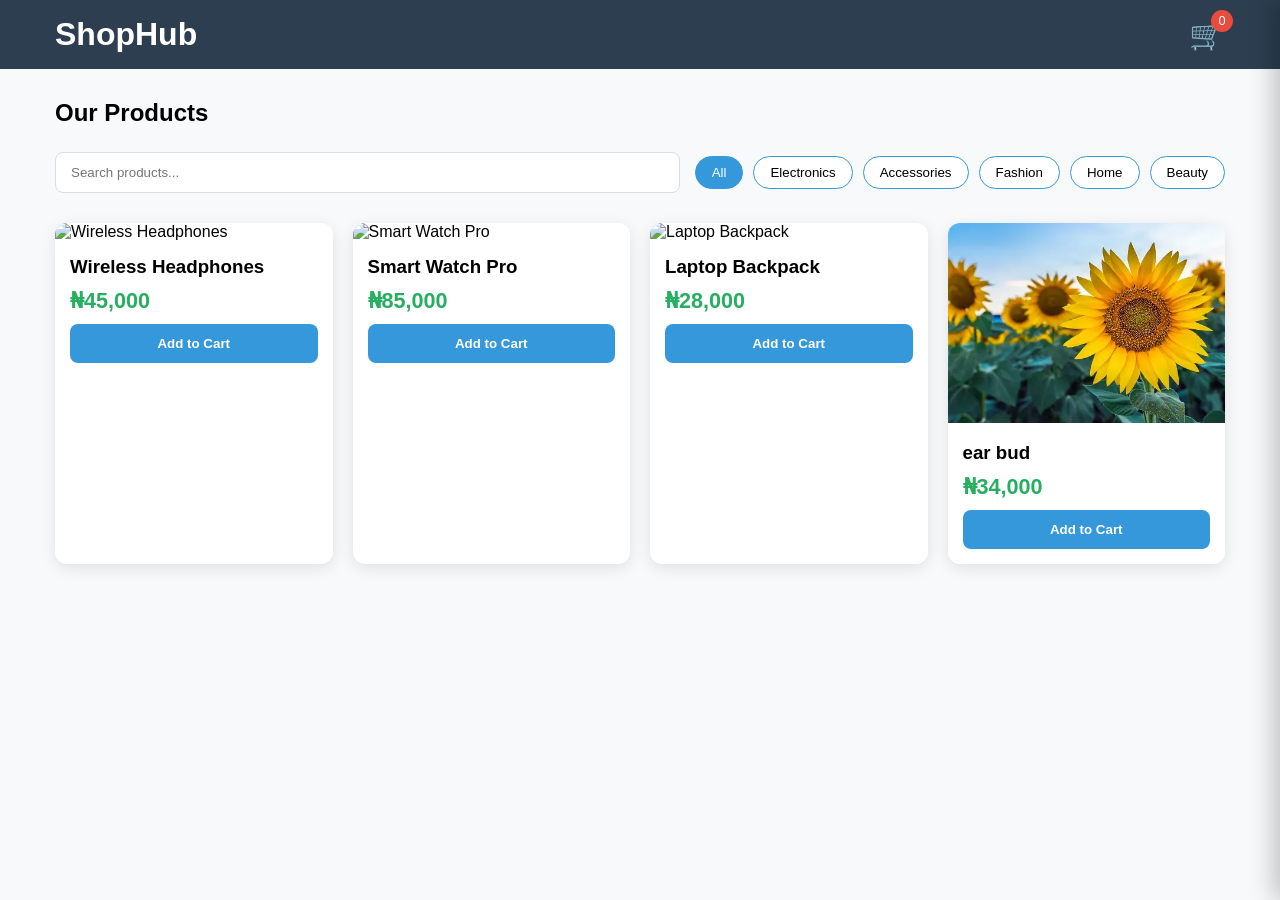
==== commit 8dfa17ca: "fourth commit" ====
--- a/index.html
+++ b/index.html
@@ -23,9 +23,7 @@
       <div class="categories" id="categoriesContainer"></div>
     </div>
 
-    <div class="products" id="productsContainer">
-      <!-- Products will appear here -->
-    </div>
+    <div class="products" id="productsContainer"></div>
   </div>
 
   <!-- Cart Sidebar -->
@@ -40,68 +38,40 @@
     <button class="place-order" id="placeOrderBtn">Place Order via WhatsApp</button>
   </div>
 
-  <!-- Thank You Modal -->
-  <div class="modal" id="thankYouModal">
-    <h2>✅ Order Sent Successfully!</h2>
-    <p>Thank you for shopping with us.<br>Your order has been sent via WhatsApp.</p>
-    <button onclick="closeModal()" style="margin-top:20px;padding:12px 25px;background:#27ae60;color:white;border:none;border-radius:8px;cursor:pointer;">
-      Close
-    </button>
-  </div>
-
   <script>
     let products = [];
+    let categories = [];
     let cart = [];
-    let categories = [];
-
-    function loadData() {
-      // Load Products
-      const savedProducts = localStorage.getItem('shopProducts');
-      if (savedProducts) {
-        products = JSON.parse(savedProducts);
+
+    // Load Products from JSON
+    async function loadProducts() {
+      try {
+        const response = await fetch('products.json');
+        const data = await response.json();
+        
+        products = data.products || [];
+        categories = data.categories || ["electronics", "accessories"];
+
+        renderCategories();
+        renderProducts(products);
+      } catch (error) {
+        console.error("Error loading products:", error);
+        document.getElementById('productsContainer').innerHTML = `<p style="text-align:center;padding:50px;color:red;">Error loading products. Check products.json file.</p>`;
       }
-
-      // Load Categories
-      const savedCategories = localStorage.getItem('shopCategories');
-      if (savedCategories) {
-        categories = JSON.parse(savedCategories);
-      } else {
-        categories = ["electronics", "accessories"];
-      }
-
-      // If no products exist yet, show a message
-      if (products.length === 0) {
-        document.getElementById('productsContainer').innerHTML = 
-          `<p style="grid-column:1/-1;text-align:center;padding:50px;color:#777;">
-            No products yet.<br><br>
-            Go to <a href="admin.html" style="color:#3498db;">Admin Panel</a> to add products.
-          </p>`;
-      }
-    }
-
-    function loadCart() {
-      const saved = localStorage.getItem('shopCart');
-      if (saved) cart = JSON.parse(saved);
-    }
-
-    function saveCart() {
-      localStorage.setItem('shopCart', JSON.stringify(cart));
-    }
-
-    // Render Dynamic Categories
+    }
+
     function renderCategories() {
       const container = document.getElementById('categoriesContainer');
       container.innerHTML = `<button class="cat-btn active" data-category="all">All</button>`;
 
       categories.forEach(cat => {
         const btn = document.createElement('button');
-        btn.className = "cat-btn";
+        btn.className = 'cat-btn';
         btn.dataset.category = cat;
         btn.textContent = cat.charAt(0).toUpperCase() + cat.slice(1);
         container.appendChild(btn);
       });
 
-      // Add click listeners
       document.querySelectorAll('.cat-btn').forEach(btn => {
         btn.addEventListener('click', () => {
           document.querySelectorAll('.cat-btn').forEach(b => b.classList.remove('active'));
@@ -114,11 +84,6 @@
     function renderProducts(filtered) {
       const container = document.getElementById('productsContainer');
       container.innerHTML = '';
-
-      if (filtered.length === 0) {
-        container.innerHTML = `<p style="grid-column:1/-1;text-align:center;padding:40px;color:#777;">No products found</p>`;
-        return;
-      }
 
       filtered.forEach(product => {
         const card = document.createElement('div');
@@ -141,38 +106,35 @@
 
       const existing = cart.find(item => item.id === id);
       if (existing) existing.quantity++;
-      else cart.push({...product, quantity: 1});
-
-      saveCart();
-      updateCart();
-      showNotification(`${product.name} added to cart`);
+      else cart.push({ ...product, quantity: 1 });
+
+      updateCart();
     };
 
     function updateCart() {
-      const count = cart.reduce((a, c) => a + c.quantity, 0);
-      document.getElementById('cartCount').textContent = count;
+      const totalItems = cart.reduce((sum, item) => sum + item.quantity, 0);
+      document.getElementById('cartCount').textContent = totalItems;
 
       const container = document.getElementById('cartItems');
       container.innerHTML = '';
 
       if (cart.length === 0) {
-        container.innerHTML = '<p style="text-align:center;padding:40px;color:#777;">Cart is empty</p>';
-        document.getElementById('cartTotal').textContent = '0';
+        container.innerHTML = '<p style="text-align:center;padding:40px;color:#777;">Your cart is empty</p>';
         return;
       }
 
-      cart.forEach((item, i) => {
+      cart.forEach((item, index) => {
         container.innerHTML += `
           <div class="cart-item">
-            <img src="${item.image}" alt="${item.name}">
+            <img src="${item.image}">
             <div style="flex:1">
               <h4>${item.name}</h4>
               <p>₦${item.price.toLocaleString()}</p>
-              <div class="quantity">
-                <button onclick="changeQuantity(${i}, -1)">−</button>
+              <div>
+                <button onclick="changeQuantity(${index}, -1)">−</button>
                 <span>${item.quantity}</span>
-                <button onclick="changeQuantity(${i}, 1)">+</button>
-                <button onclick="removeFromCart(${i})" style="margin-left:auto;color:#e74c3c;">Remove</button>
+                <button onclick="changeQuantity(${index}, 1)">+</button>
+                <button onclick="removeFromCart(${index})" style="color:red;margin-left:10px;">Remove</button>
               </div>
             </div>
           </div>`;
@@ -185,75 +147,61 @@
     window.changeQuantity = function(index, change) {
       cart[index].quantity += change;
       if (cart[index].quantity < 1) cart[index].quantity = 1;
-      saveCart();
       updateCart();
     };
 
     window.removeFromCart = function(index) {
       cart.splice(index, 1);
-      saveCart();
       updateCart();
     };
 
-    function showNotification(msg) {
-      const div = document.createElement('div');
-      div.style.cssText = `position:fixed;top:20px;right:20px;background:#27ae60;color:white;padding:15px 25px;border-radius:8px;z-index:2000;`;
-      div.textContent = msg;
-      document.body.appendChild(div);
-      setTimeout(() => div.remove(), 2500);
-    }
-
-    // Filter Products
-    function filterProducts() {
-      const search = document.getElementById('searchInput').value.toLowerCase().trim();
-      const activeCat = document.querySelector('.cat-btn.active').dataset.category;
-
-      let filtered = products;
-
-      if (activeCat !== "all") {
-        filtered = filtered.filter(p => p.category === activeCat);
+    // ==================== WHATSAPP FUNCTION ====================
+    document.getElementById('placeOrderBtn').addEventListener('click', () => {
+      if (cart.length === 0) {
+        alert("Your cart is empty!");
+        return;
       }
-      if (search) {
-        filtered = filtered.filter(p => p.name.toLowerCase().includes(search));
-      }
-
-      renderProducts(filtered);
-    }
-
-    // WhatsApp Order
-    document.getElementById('placeOrderBtn').addEventListener('click', () => {
-      if (cart.length === 0) return alert("Cart is empty!");
-
-      let msg = "🛍️ *New Order from ShopHub*%0A─────────────────%0A%0A";
-      msg += `*Location:* Nigeria%0A`;
-      msg += `*Time:* ${new Date().toLocaleString()}%0A%0A*Items:*%0A`;
+
+      let message = "🛍️ *New Order from ShopHub*%0A─────────────────%0A%0A";
+      message += `*Location:* Nigeria%0A`;
+      message += `*Time:* ${new Date().toLocaleString()}%0A%0A`;
+      message += "*Items:*%0A";
 
       let total = 0;
       cart.forEach((item, i) => {
         const subtotal = item.price * item.quantity;
         total += subtotal;
-        msg += `${i+1}. ${item.name} × ${item.quantity} = ₦${subtotal.toLocaleString()}%0A`;
-      });
-
-      msg += `%0A*Total: ₦${total.toLocaleString()}*%0A%0APlease confirm my order.`;
-
-      const phone = "2349070140698";   // ← CHANGE THIS TO YOUR NUMBER
-      window.open(`https://wa.me/${phone}?text=${msg}`, '_blank');
-
+        message += `${i+1}. ${item.name} × ${item.quantity} = ₦${subtotal.toLocaleString()}%0A`;
+      });
+
+      message += `%0A*Grand Total: ₦${total.toLocaleString()}*%0A%0A`;
+      message += "Please confirm my order. Thank you! 🙏";
+
+      const phoneNumber = "2349070140698";   // ← CHANGE TO YOUR NUMBER
+
+      window.open(`https://wa.me/${phoneNumber}?text=${message}`, '_blank');
+
+      // Clear cart after order
       cart = [];
-      saveCart();
-      updateCart();
-
-      document.getElementById('thankYouModal').classList.add('show');
-      document.getElementById('cartSidebar').classList.remove('open');
-      document.getElementById('overlay').classList.remove('show');
-    });
-
-    function closeModal() {
-      document.getElementById('thankYouModal').classList.remove('show');
-    }
-
-    // Cart Sidebar Controls
+      updateCart();
+    });
+
+    // Search & Filter
+    function filterProducts() {
+      const search = document.getElementById('searchInput').value.toLowerCase();
+      const active = document.querySelector('.cat-btn.active').dataset.category;
+
+      let filtered = products;
+
+      if (active !== "all") filtered = filtered.filter(p => p.category === active);
+      if (search) filtered = filtered.filter(p => p.name.toLowerCase().includes(search));
+
+      renderProducts(filtered);
+    }
+
+    document.getElementById('searchInput').addEventListener('input', filterProducts);
+
+    // Cart Sidebar
     document.getElementById('cartIcon').addEventListener('click', () => {
       document.getElementById('cartSidebar').classList.add('open');
       document.getElementById('overlay').classList.add('show');
@@ -269,14 +217,8 @@
       document.getElementById('overlay').classList.remove('show');
     });
 
-    document.getElementById('searchInput').addEventListener('input', filterProducts);
-
-    // Initialize
-    loadData();
-    loadCart();
-    renderCategories();
-    renderProducts(products);
-    updateCart();
+    // Start the app
+    loadProducts();
   </script>
 </body>
 </html>
--- a/css/style.css
+++ b/css/style.css
@@ -18,14 +18,12 @@
 
     .controls { margin: 25px 0; display: flex; flex-wrap: wrap; gap: 15px; align-items: center; }
     .search-bar { flex: 1; min-width: 250px; }
-    .search-bar input {
-      width: 100%; padding: 12px 15px; border: 1px solid #ddd; border-radius: 8px; font-size: 1rem;
-    }
+    .search-bar input { width: 100%; padding: 12px 15px; border: 1px solid #ddd; border-radius: 8px; }
 
     .categories { display: flex; gap: 10px; flex-wrap: wrap; }
     .cat-btn {
       padding: 8px 16px; border: 1px solid #3498db; background: white;
-      border-radius: 20px; cursor: pointer; font-size: 0.95rem;
+      border-radius: 20px; cursor: pointer;
     }
     .cat-btn.active { background: #3498db; color: white; }
 
@@ -45,7 +43,6 @@
     .product-card img { width: 100%; height: 200px; object-fit: cover; }
 
     .product-info { padding: 15px; }
-    .product-info h3 { margin-bottom: 8px; color: #2c3e50; }
     .price { font-size: 1.35rem; font-weight: bold; color: #27ae60; margin: 10px 0; }
 
     .add-to-cart {
@@ -53,7 +50,7 @@
       width: 100%; border-radius: 8px; cursor: pointer; font-weight: bold;
     }
 
-    /* Cart */
+    /* Cart Sidebar */
     .cart-sidebar {
       position: fixed; top: 0; right: -420px; width: 420px; height: 100%;
       background: white; box-shadow: -5px 0 25px rgba(0,0,0,0.25);
@@ -82,17 +79,4 @@
       position: fixed; top: 0; left: 0; width: 100%; height: 100%;
       background: rgba(0,0,0,0.5); display: none; z-index: 999;
     }
-    .overlay.show { display: block; }
-
-    .modal {
-      position: fixed; top: 50%; left: 50%; transform: translate(-50%, -50%);
-      background: white; padding: 30px; border-radius: 12px;
-      box-shadow: 0 10px 30px rgba(0,0,0,0.3); text-align: center;
-      z-index: 2000; display: none; max-width: 90%;
-    }
-    .modal.show { display: block; }
-    .footer{
-        text-align: center;
-        background-color: #2c3e50;
-        color: white;
-    }+    .overlay.show { display: block; }
